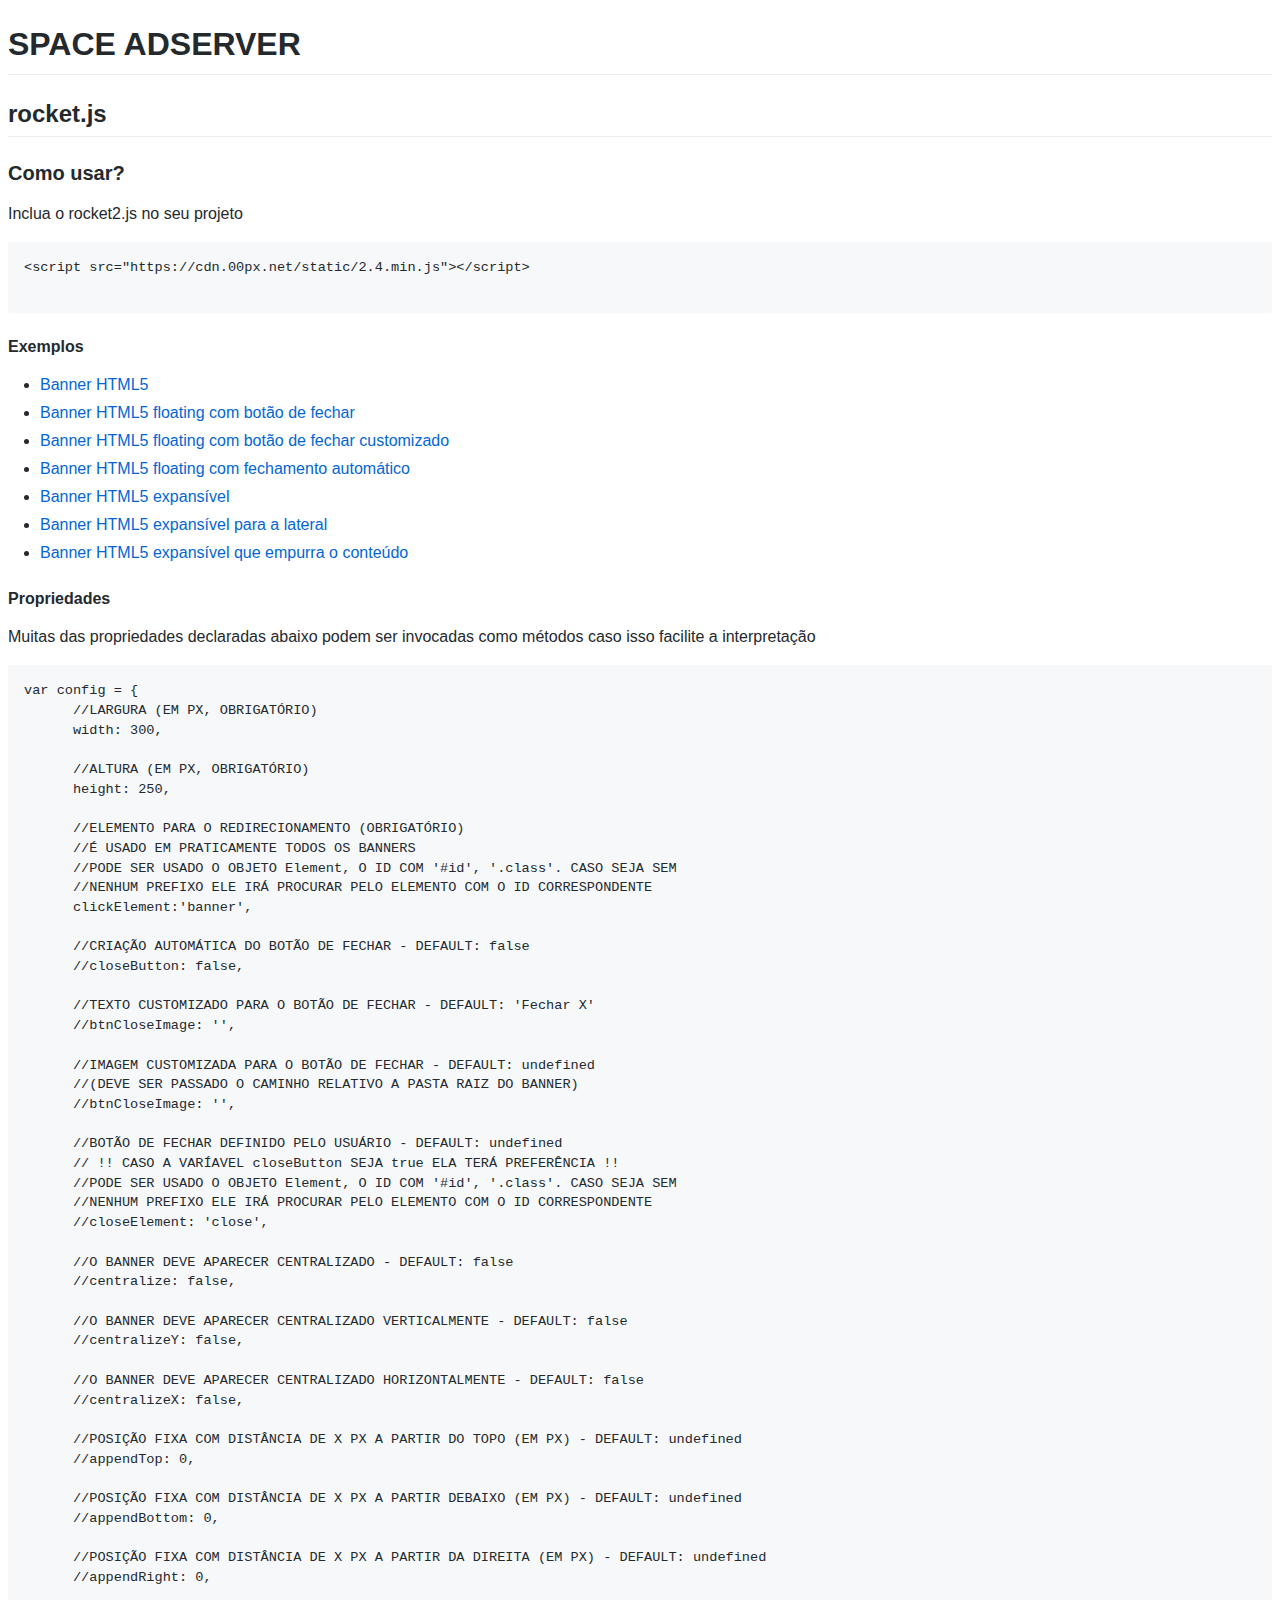
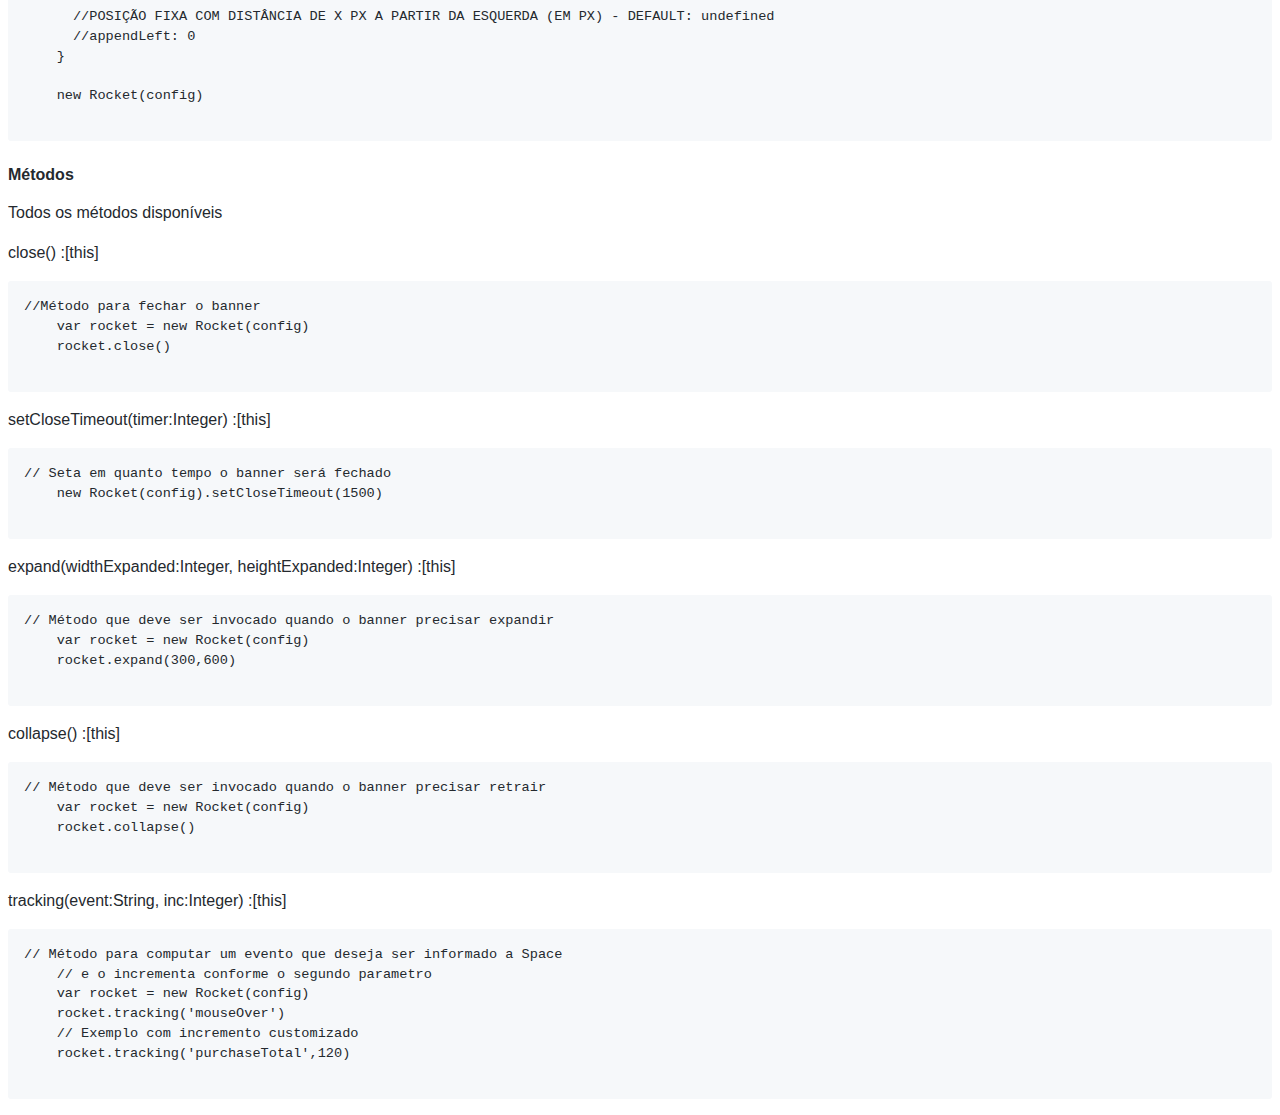
==== docs/index.html @ c8114762 "Created a home" ====
<!DOCTYPE html>
<html lang="en">
  <head>
    <meta charset="UTF-8">
    <meta name="viewport" content="width=device-width, initial-scale=1.0">
    <meta http-equiv="X-UA-Compatible" content="ie=edge">
    <title>Rocket - Documentation</title>
    <link rel="stylesheet" href="github-markdown.css">
    <style>
      .markdown-body {
        box-sizing: border-box;
        min-width: 200px;
        max-width: 980px;
        margin: 0 auto;
        padding: 45px;
      }

      @media (max-width: 767px) {
        .markdown-body {
          padding: 15px;
        }
      }
    </style>
  </head>
  <body>
    <h1 id="spaceadserver">SPACE ADSERVER</h1>
    <h2 id="rocketjs">rocket.js</h2>
    <h3 id="comousar">Como usar?</h3>
    <p>Inclua o rocket2.js no seu projeto</p>
    <pre><code class="demo language-demo">&lt;script src="https://cdn.00px.net/static/2.4.min.js"&gt;&lt;/script&gt;
    </code></pre>
    <h4 id="exemplos">Exemplos</h4>
    <ul>
    <li><a href="https://spaceadx.github.io/doc/html5/">Banner HTML5</a></li>
    <li><a href="https://spaceadx.github.io/doc/floating/">Banner HTML5 floating com botão de fechar</a></li>
    <li><a href="https://spaceadx.github.io/doc/floating_custom/">Banner HTML5 floating com botão de fechar customizado</a></li>
    <li><a href="https://spaceadx.github.io/doc/floating_timeout/">Banner HTML5 floating com fechamento automático</a></li>
    <li><a href="https://spaceadx.github.io/doc/expansivel/">Banner HTML5 expansível</a></li>
    <li><a href="https://spaceadx.github.io/doc/expansivel_left/">Banner HTML5 expansível para a lateral</a></li>
    <li><a href="https://spaceadx.github.io/doc/expansivel_push/">Banner HTML5 expansível que empurra o conteúdo</a></li>
    </ul>
    <h4 id="propriedades">Propriedades</h4>
    <p>Muitas das propriedades declaradas abaixo podem ser invocadas como métodos caso isso facilite a interpretação</p>
    <pre><code>var config = {
      //LARGURA (EM PX, OBRIGATÓRIO)
      width: 300,

      //ALTURA (EM PX, OBRIGATÓRIO)
      height: 250,

      //ELEMENTO PARA O REDIRECIONAMENTO (OBRIGATÓRIO)
      //É USADO EM PRATICAMENTE TODOS OS BANNERS
      //PODE SER USADO O OBJETO Element, O ID COM '#id', '.class'. CASO SEJA SEM
      //NENHUM PREFIXO ELE IRÁ PROCURAR PELO ELEMENTO COM O ID CORRESPONDENTE
      clickElement:'banner',

      //CRIAÇÃO AUTOMÁTICA DO BOTÃO DE FECHAR - DEFAULT: false
      //closeButton: false,

      //TEXTO CUSTOMIZADO PARA O BOTÃO DE FECHAR - DEFAULT: 'Fechar X'
      //btnCloseImage: '',

      //IMAGEM CUSTOMIZADA PARA O BOTÃO DE FECHAR - DEFAULT: undefined
      //(DEVE SER PASSADO O CAMINHO RELATIVO A PASTA RAIZ DO BANNER)
      //btnCloseImage: '',

      //BOTÃO DE FECHAR DEFINIDO PELO USUÁRIO - DEFAULT: undefined
      // !! CASO A VARÍAVEL closeButton SEJA true ELA TERÁ PREFERÊNCIA !!
      //PODE SER USADO O OBJETO Element, O ID COM '#id', '.class'. CASO SEJA SEM
      //NENHUM PREFIXO ELE IRÁ PROCURAR PELO ELEMENTO COM O ID CORRESPONDENTE
      //closeElement: 'close',

      //O BANNER DEVE APARECER CENTRALIZADO - DEFAULT: false
      //centralize: false,

      //O BANNER DEVE APARECER CENTRALIZADO VERTICALMENTE - DEFAULT: false
      //centralizeY: false,

      //O BANNER DEVE APARECER CENTRALIZADO HORIZONTALMENTE - DEFAULT: false
      //centralizeX: false,

      //POSIÇÃO FIXA COM DISTÂNCIA DE X PX A PARTIR DO TOPO (EM PX) - DEFAULT: undefined
      //appendTop: 0,

      //POSIÇÃO FIXA COM DISTÂNCIA DE X PX A PARTIR DEBAIXO (EM PX) - DEFAULT: undefined
      //appendBottom: 0,

      //POSIÇÃO FIXA COM DISTÂNCIA DE X PX A PARTIR DA DIREITA (EM PX) - DEFAULT: undefined
      //appendRight: 0,

      //POSIÇÃO FIXA COM DISTÂNCIA DE X PX A PARTIR DA ESQUERDA (EM PX) - DEFAULT: undefined
      //appendLeft: 0
    }

    new Rocket(config)
    </code></pre>
    <h4 id="mtodos">Métodos</h4>
    <p>Todos os métodos disponíveis</p>
    <p>close() :[this]</p>
    <pre><code>//Método para fechar o banner
    var rocket = new Rocket(config)
    rocket.close()
    </code></pre>
    <p>setCloseTimeout(timer:Integer) :[this]</p>
    <pre><code>// Seta em quanto tempo o banner será fechado
    new Rocket(config).setCloseTimeout(1500)
    </code></pre>
    <p>expand(widthExpanded:Integer, heightExpanded:Integer) :[this]</p>
    <pre><code>// Método que deve ser invocado quando o banner precisar expandir
    var rocket = new Rocket(config)
    rocket.expand(300,600)
    </code></pre>
    <p>collapse() :[this]</p>
    <pre><code>// Método que deve ser invocado quando o banner precisar retrair
    var rocket = new Rocket(config)
    rocket.collapse()
    </code></pre>
    <p>tracking(event:String, inc:Integer) :[this]</p>
    <pre><code>// Método para computar um evento que deseja ser informado a Space
    // e o incrementa conforme o segundo parametro
    var rocket = new Rocket(config)
    rocket.tracking('mouseOver')
    // Exemplo com incremento customizado
    rocket.tracking('purchaseTotal',120)
    </code></pre>
  </body>
</html>
---- docs/github-markdown.css ----
@font-face {
  font-family: octicons-link;
  src: url([data-uri]) format('woff');
}

* {
  -ms-text-size-adjust: 100%;
  -webkit-text-size-adjust: 100%;
  line-height: 1.5;
  color: #24292e;
  font-family: -apple-system, BlinkMacSystemFont, "Segoe UI", Helvetica, Arial, sans-serif, "Apple Color Emoji", "Segoe UI Emoji", "Segoe UI Symbol";
  font-size: 16px;
  line-height: 1.5;
  word-wrap: break-word;
}

.pl-c {
  color: #6a737d;
}

.pl-c1,
.pl-s .pl-v {
  color: #005cc5;
}

.pl-e,
.pl-en {
  color: #6f42c1;
}

.pl-smi,
.pl-s .pl-s1 {
  color: #24292e;
}

.pl-ent {
  color: #22863a;
}

.pl-k {
  color: #d73a49;
}

.pl-s,
.pl-pds,
.pl-s .pl-pse .pl-s1,
.pl-sr,
.pl-sr .pl-cce,
.pl-sr .pl-sre,
.pl-sr .pl-sra {
  color: #032f62;
}

.pl-v,
.pl-smw {
  color: #e36209;
}

.pl-bu {
  color: #b31d28;
}

.pl-ii {
  color: #fafbfc;
  background-color: #b31d28;
}

.pl-c2 {
  color: #fafbfc;
  background-color: #d73a49;
}

.pl-c2::before {
  content: "^M";
}

.pl-sr .pl-cce {
  font-weight: bold;
  color: #22863a;
}

.pl-ml {
  color: #735c0f;
}

.pl-mh,
.pl-mh .pl-en,
.pl-ms {
  font-weight: bold;
  color: #005cc5;
}

.pl-mi {
  font-style: italic;
  color: #24292e;
}

.pl-mb {
  font-weight: bold;
  color: #24292e;
}

.pl-md {
  color: #b31d28;
  background-color: #ffeef0;
}

.pl-mi1 {
  color: #22863a;
  background-color: #f0fff4;
}

.pl-mc {
  color: #e36209;
  background-color: #ffebda;
}

.pl-mi2 {
  color: #f6f8fa;
  background-color: #005cc5;
}

.pl-mdr {
  font-weight: bold;
  color: #6f42c1;
}

.pl-ba {
  color: #586069;
}

.pl-sg {
  color: #959da5;
}

.pl-corl {
  text-decoration: underline;
  color: #032f62;
}

.octicon {
  display: inline-block;
  vertical-align: text-top;
  fill: currentColor;
}

a {
  background-color: transparent;
}

a:active,
a:hover {
  outline-width: 0;
}

strong {
  font-weight: inherit;
}

strong {
  font-weight: bolder;
}

h1 {
  font-size: 2em;
  margin: 0.67em 0;
}

img {
  border-style: none;
}

code,
kbd,
pre {
  font-family: monospace, monospace;
  font-size: 1em;
}

hr {
  box-sizing: content-box;
  height: 0;
  overflow: visible;
}

input {
  font: inherit;
  margin: 0;
}

input {
  overflow: visible;
}

[type="checkbox"] {
  box-sizing: border-box;
  padding: 0;
}

* {
  box-sizing: border-box;
}

input {
  font-family: inherit;
  font-size: inherit;
  line-height: inherit;
}

a {
  color: #0366d6;
  text-decoration: none;
}

a:hover {
  text-decoration: underline;
}

strong {
  font-weight: 600;
}

hr {
  height: 0;
  margin: 15px 0;
  overflow: hidden;
  background: transparent;
  border: 0;
  border-bottom: 1px solid #dfe2e5;
}

hr::before {
  display: table;
  content: "";
}

hr::after {
  display: table;
  clear: both;
  content: "";
}

table {
  border-spacing: 0;
  border-collapse: collapse;
}

td,
th {
  padding: 0;
}

h1,
h2,
h3,
h4,
h5,
h6 {
  margin-top: 0;
  margin-bottom: 0;
}

h1 {
  font-size: 32px;
  font-weight: 600;
}

h2 {
  font-size: 24px;
  font-weight: 600;
}

h3 {
  font-size: 20px;
  font-weight: 600;
}

h4 {
  font-size: 16px;
  font-weight: 600;
}

h5 {
  font-size: 14px;
  font-weight: 600;
}

h6 {
  font-size: 12px;
  font-weight: 600;
}

p {
  margin-top: 0;
  margin-bottom: 10px;
}

blockquote {
  margin: 0;
}

ul,
ol {
  padding-left: 0;
  margin-top: 0;
  margin-bottom: 0;
}

ol ol,
ul ol {
  list-style-type: lower-roman;
}

ul ul ol,
ul ol ol,
ol ul ol,
ol ol ol {
  list-style-type: lower-alpha;
}

dd {
  margin-left: 0;
}

code {
  font-family: "SFMono-Regular", Consolas, "Liberation Mono", Menlo, Courier, monospace;
  font-size: 12px;
}

pre {
  margin-top: 0;
  margin-bottom: 0;
  font-family: "SFMono-Regular", Consolas, "Liberation Mono", Menlo, Courier, monospace;
  font-size: 12px;
}

.octicon {
  vertical-align: text-bottom;
}

.pl-0 {
  padding-left: 0 !important;
}

.pl-1 {
  padding-left: 4px !important;
}

.pl-2 {
  padding-left: 8px !important;
}

.pl-3 {
  padding-left: 16px !important;
}

.pl-4 {
  padding-left: 24px !important;
}

.pl-5 {
  padding-left: 32px !important;
}

.pl-6 {
  padding-left: 40px !important;
}

.markdown-body::before {
  display: table;
  content: "";
}

.markdown-body::after {
  display: table;
  clear: both;
  content: "";
}

.markdown-body>*:first-child {
  margin-top: 0 !important;
}

.markdown-body>*:last-child {
  margin-bottom: 0 !important;
}

a:not([href]) {
  color: inherit;
  text-decoration: none;
}

.anchor {
  float: left;
  padding-right: 4px;
  margin-left: -20px;
  line-height: 1;
}

.anchor:focus {
  outline: none;
}

p,
blockquote,
ul,
ol,
dl,
table,
pre {
  margin-top: 0;
  margin-bottom: 16px;
}

hr {
  height: 0.25em;
  padding: 0;
  margin: 24px 0;
  background-color: #e1e4e8;
  border: 0;
}

blockquote {
  padding: 0 1em;
  color: #6a737d;
  border-left: 0.25em solid #dfe2e5;
}

blockquote>:first-child {
  margin-top: 0;
}

blockquote>:last-child {
  margin-bottom: 0;
}

kbd {
  display: inline-block;
  padding: 3px 5px;
  font-size: 11px;
  line-height: 10px;
  color: #444d56;
  vertical-align: middle;
  background-color: #fafbfc;
  border: solid 1px #c6cbd1;
  border-bottom-color: #959da5;
  border-radius: 3px;
  box-shadow: inset 0 -1px 0 #959da5;
}

h1,
h2,
h3,
h4,
h5,
h6 {
  margin-top: 24px;
  margin-bottom: 16px;
  font-weight: 600;
  line-height: 1.25;
}

h1 .octicon-link,
h2 .octicon-link,
h3 .octicon-link,
h4 .octicon-link,
h5 .octicon-link,
h6 .octicon-link {
  color: #1b1f23;
  vertical-align: middle;
  visibility: hidden;
}

h1:hover .anchor,
h2:hover .anchor,
h3:hover .anchor,
h4:hover .anchor,
h5:hover .anchor,
h6:hover .anchor {
  text-decoration: none;
}

h1:hover .anchor .octicon-link,
h2:hover .anchor .octicon-link,
h3:hover .anchor .octicon-link,
h4:hover .anchor .octicon-link,
h5:hover .anchor .octicon-link,
h6:hover .anchor .octicon-link {
  visibility: visible;
}

h1 {
  padding-bottom: 0.3em;
  font-size: 2em;
  border-bottom: 1px solid #eaecef;
}

h2 {
  padding-bottom: 0.3em;
  font-size: 1.5em;
  border-bottom: 1px solid #eaecef;
}

h3 {
  font-size: 1.25em;
}

h4 {
  font-size: 1em;
}

h5 {
  font-size: 0.875em;
}

h6 {
  font-size: 0.85em;
  color: #6a737d;
}

ul,
ol {
  padding-left: 2em;
}

ul ul,
ul ol,
ol ol,
ol ul {
  margin-top: 0;
  margin-bottom: 0;
}

li {
  word-wrap: break-all;
}

li>p {
  margin-top: 16px;
}

li+li {
  margin-top: 0.25em;
}

dl {
  padding: 0;
}

dl dt {
  padding: 0;
  margin-top: 16px;
  font-size: 1em;
  font-style: italic;
  font-weight: 600;
}

dl dd {
  padding: 0 16px;
  margin-bottom: 16px;
}

table {
  display: block;
  width: 100%;
  overflow: auto;
}

table th {
  font-weight: 600;
}

table th,
table td {
  padding: 6px 13px;
  border: 1px solid #dfe2e5;
}

table tr {
  background-color: #fff;
  border-top: 1px solid #c6cbd1;
}

table tr:nth-child(2n) {
  background-color: #f6f8fa;
}

img {
  max-width: 100%;
  box-sizing: content-box;
  background-color: #fff;
}

img[align=right] {
  padding-left: 20px;
}

img[align=left] {
  padding-right: 20px;
}

code {
  padding: 0.2em 0.4em;
  margin: 0;
  font-size: 85%;
  background-color: rgba(27,31,35,0.05);
  border-radius: 3px;
}

pre {
  word-wrap: normal;
}

pre>code {
  padding: 0;
  margin: 0;
  font-size: 100%;
  word-break: normal;
  white-space: pre;
  background: transparent;
  border: 0;
}

.highlight {
  margin-bottom: 16px;
}

.highlight pre {
  margin-bottom: 0;
  word-break: normal;
}

.highlight pre,
pre {
  padding: 16px;
  overflow: auto;
  font-size: 85%;
  line-height: 1.45;
  background-color: #f6f8fa;
  border-radius: 3px;
}

pre code {
  display: inline;
  max-width: auto;
  padding: 0;
  margin: 0;
  overflow: visible;
  line-height: inherit;
  word-wrap: normal;
  background-color: transparent;
  border: 0;
}

.full-commit .btn-outline:not(:disabled):hover {
  color: #005cc5;
  border-color: #005cc5;
}

kbd {
  display: inline-block;
  padding: 3px 5px;
  font: 11px "SFMono-Regular", Consolas, "Liberation Mono", Menlo, Courier, monospace;
  line-height: 10px;
  color: #444d56;
  vertical-align: middle;
  background-color: #fafbfc;
  border: solid 1px #d1d5da;
  border-bottom-color: #c6cbd1;
  border-radius: 3px;
  box-shadow: inset 0 -1px 0 #c6cbd1;
}

:checked+.radio-label {
  position: relative;
  z-index: 1;
  border-color: #0366d6;
}

.task-list-item {
  list-style-type: none;
}

.task-list-item+.task-list-item {
  margin-top: 3px;
}

.task-list-item input {
  margin: 0 0.2em 0.25em -1.6em;
  vertical-align: middle;
}

hr {
  border-bottom-color: #eee;
}
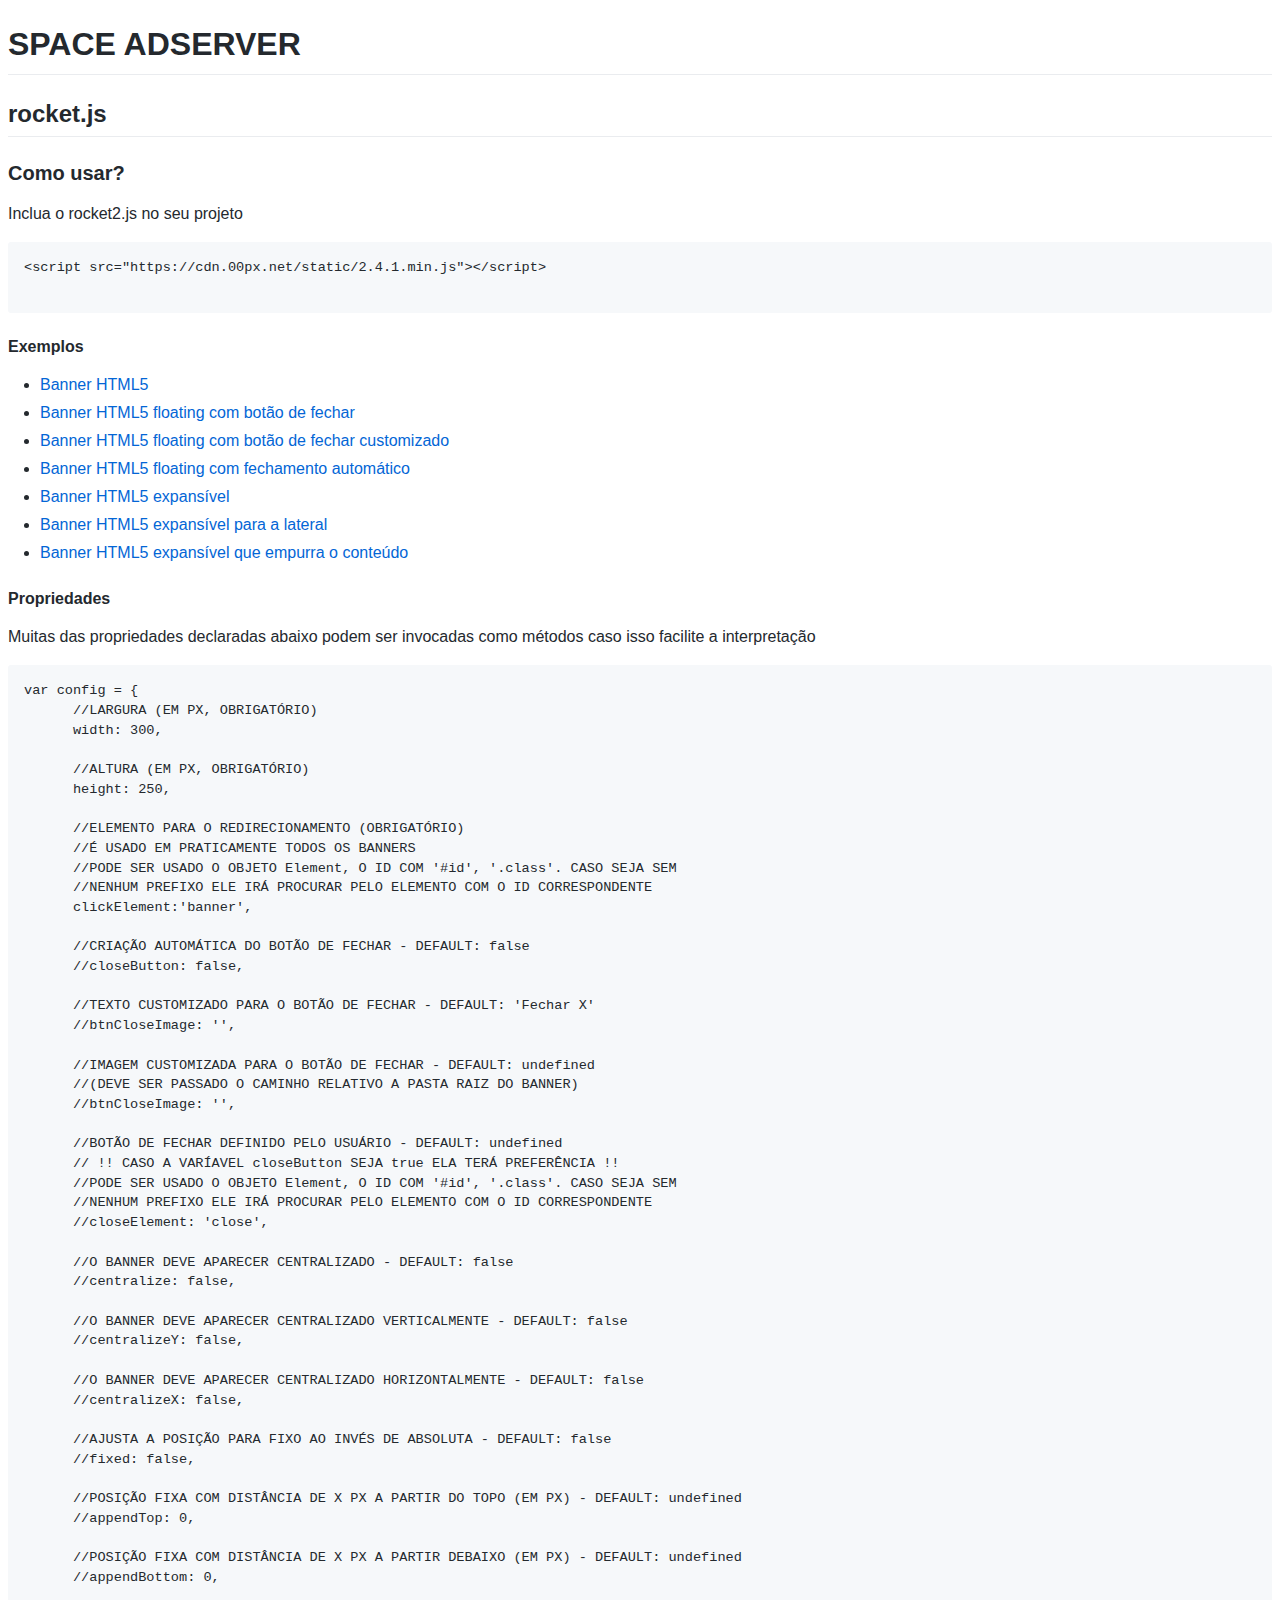
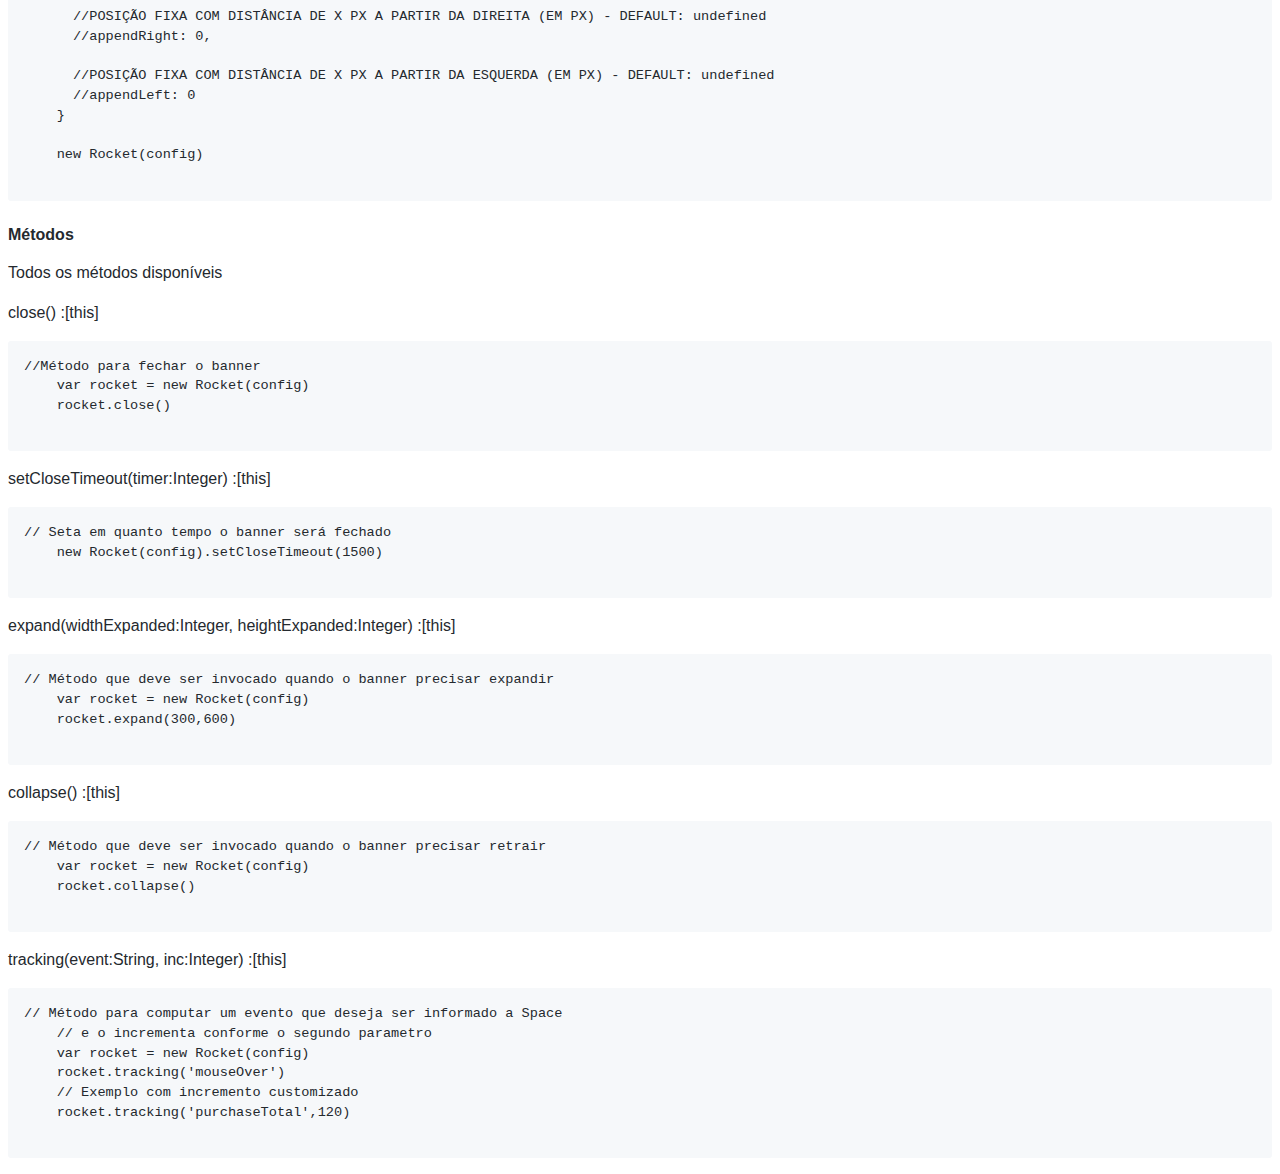
==== commit 03552583: "added option to be fixed" ====
--- a/docs/index.html
+++ b/docs/index.html
@@ -27,7 +27,7 @@
     <h2 id="rocketjs">rocket.js</h2>
     <h3 id="comousar">Como usar?</h3>
     <p>Inclua o rocket2.js no seu projeto</p>
-    <pre><code class="demo language-demo">&lt;script src="https://cdn.00px.net/static/2.4.min.js"&gt;&lt;/script&gt;
+    <pre><code class="demo language-demo">&lt;script src="https://cdn.00px.net/static/2.4.1.min.js"&gt;&lt;/script&gt;
     </code></pre>
     <h4 id="exemplos">Exemplos</h4>
     <ul>
@@ -79,6 +79,9 @@
       //O BANNER DEVE APARECER CENTRALIZADO HORIZONTALMENTE - DEFAULT: false
       //centralizeX: false,
 
+      //AJUSTA A POSIÇÃO PARA FIXO AO INVÉS DE ABSOLUTA - DEFAULT: false
+      //fixed: false,
+
       //POSIÇÃO FIXA COM DISTÂNCIA DE X PX A PARTIR DO TOPO (EM PX) - DEFAULT: undefined
       //appendTop: 0,
 
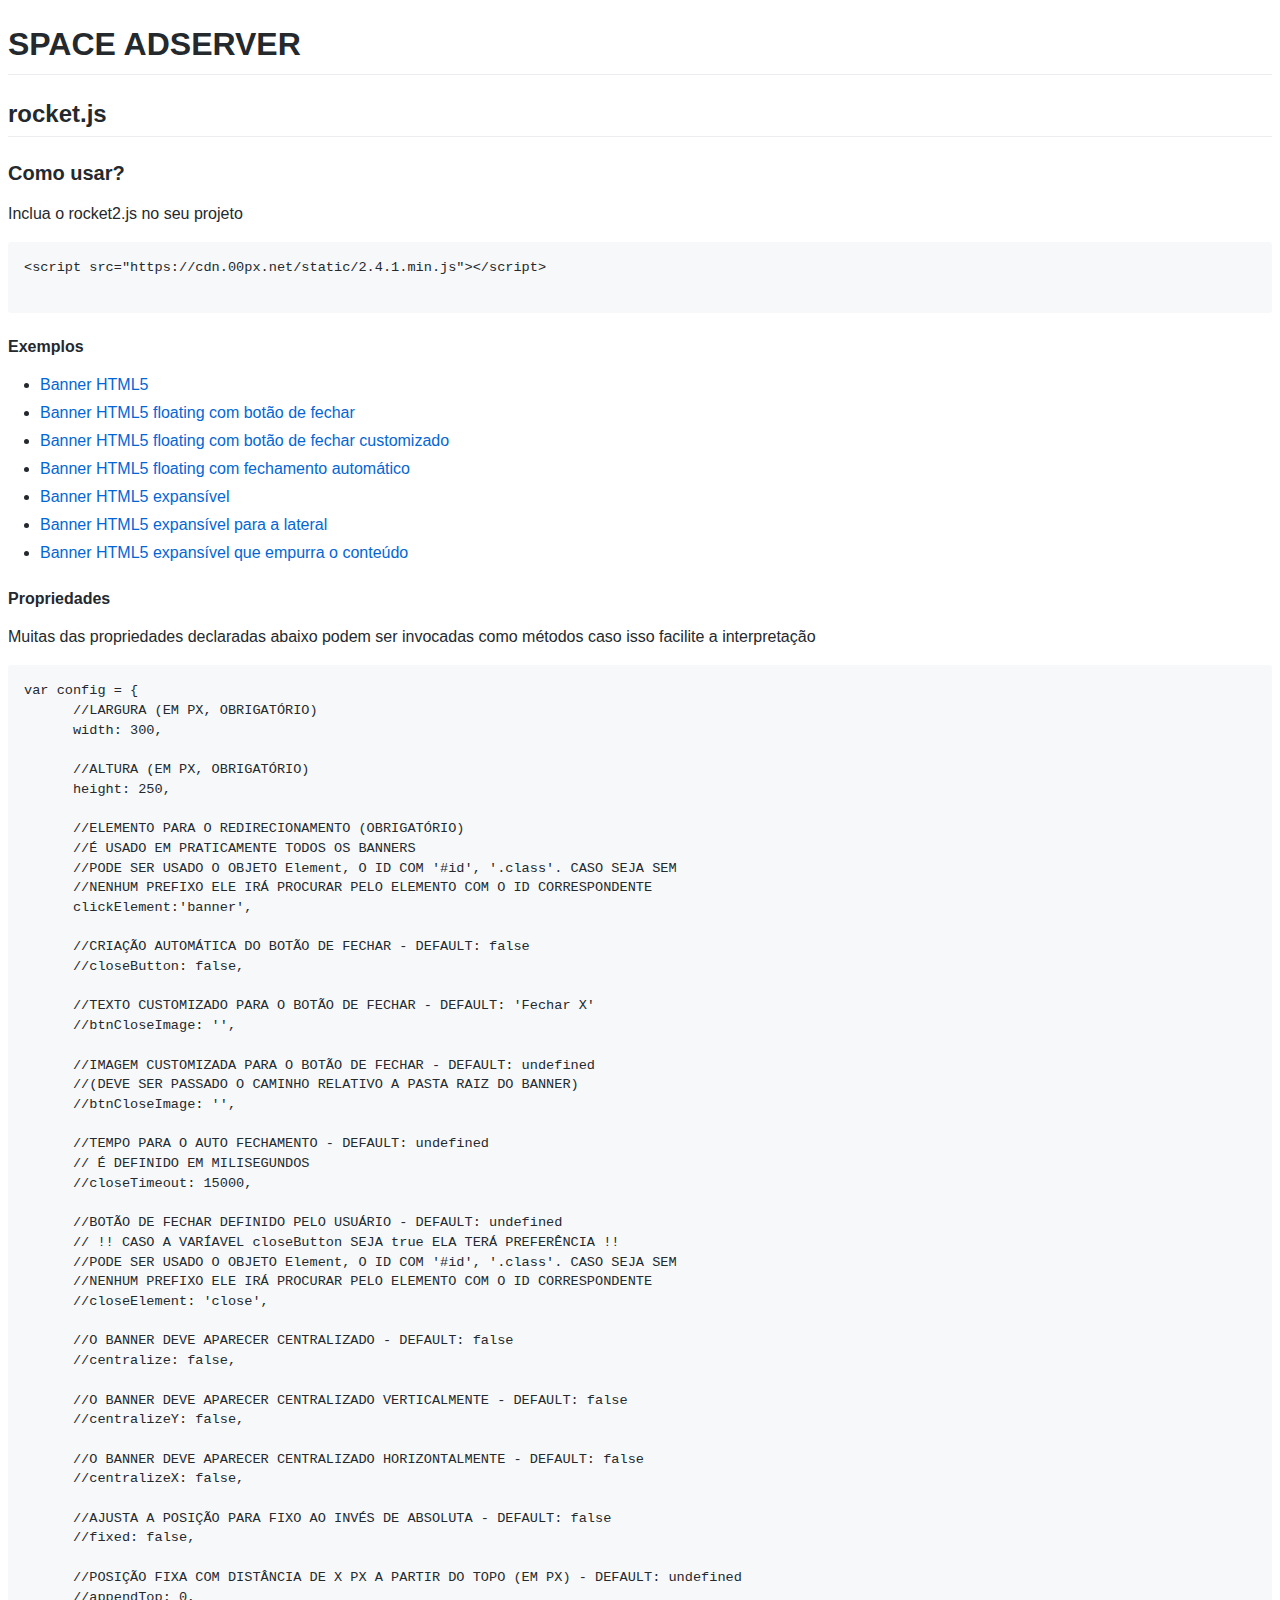
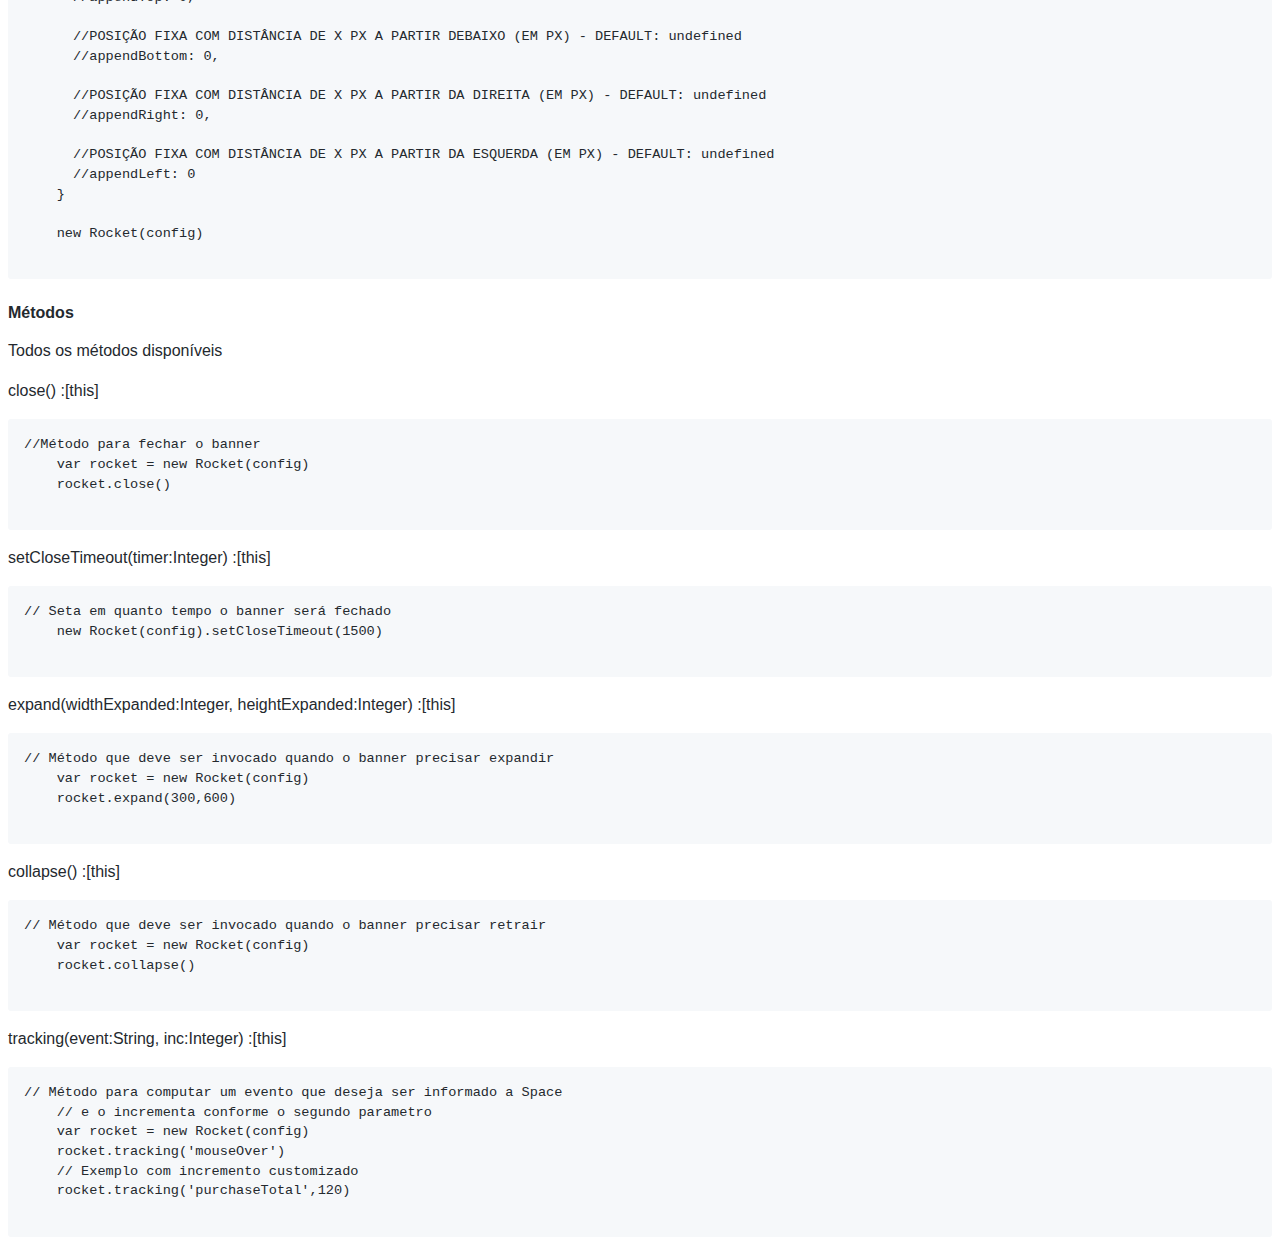
==== commit 6956bea3: "Edited doc, adding timeout" ====
--- a/docs/index.html
+++ b/docs/index.html
@@ -64,6 +64,10 @@
       //(DEVE SER PASSADO O CAMINHO RELATIVO A PASTA RAIZ DO BANNER)
       //btnCloseImage: '',
 
+      //TEMPO PARA O AUTO FECHAMENTO - DEFAULT: undefined
+      // É DEFINIDO EM MILISEGUNDOS
+      //closeTimeout: 15000,
+
       //BOTÃO DE FECHAR DEFINIDO PELO USUÁRIO - DEFAULT: undefined
       // !! CASO A VARÍAVEL closeButton SEJA true ELA TERÁ PREFERÊNCIA !!
       //PODE SER USADO O OBJETO Element, O ID COM '#id', '.class'. CASO SEJA SEM
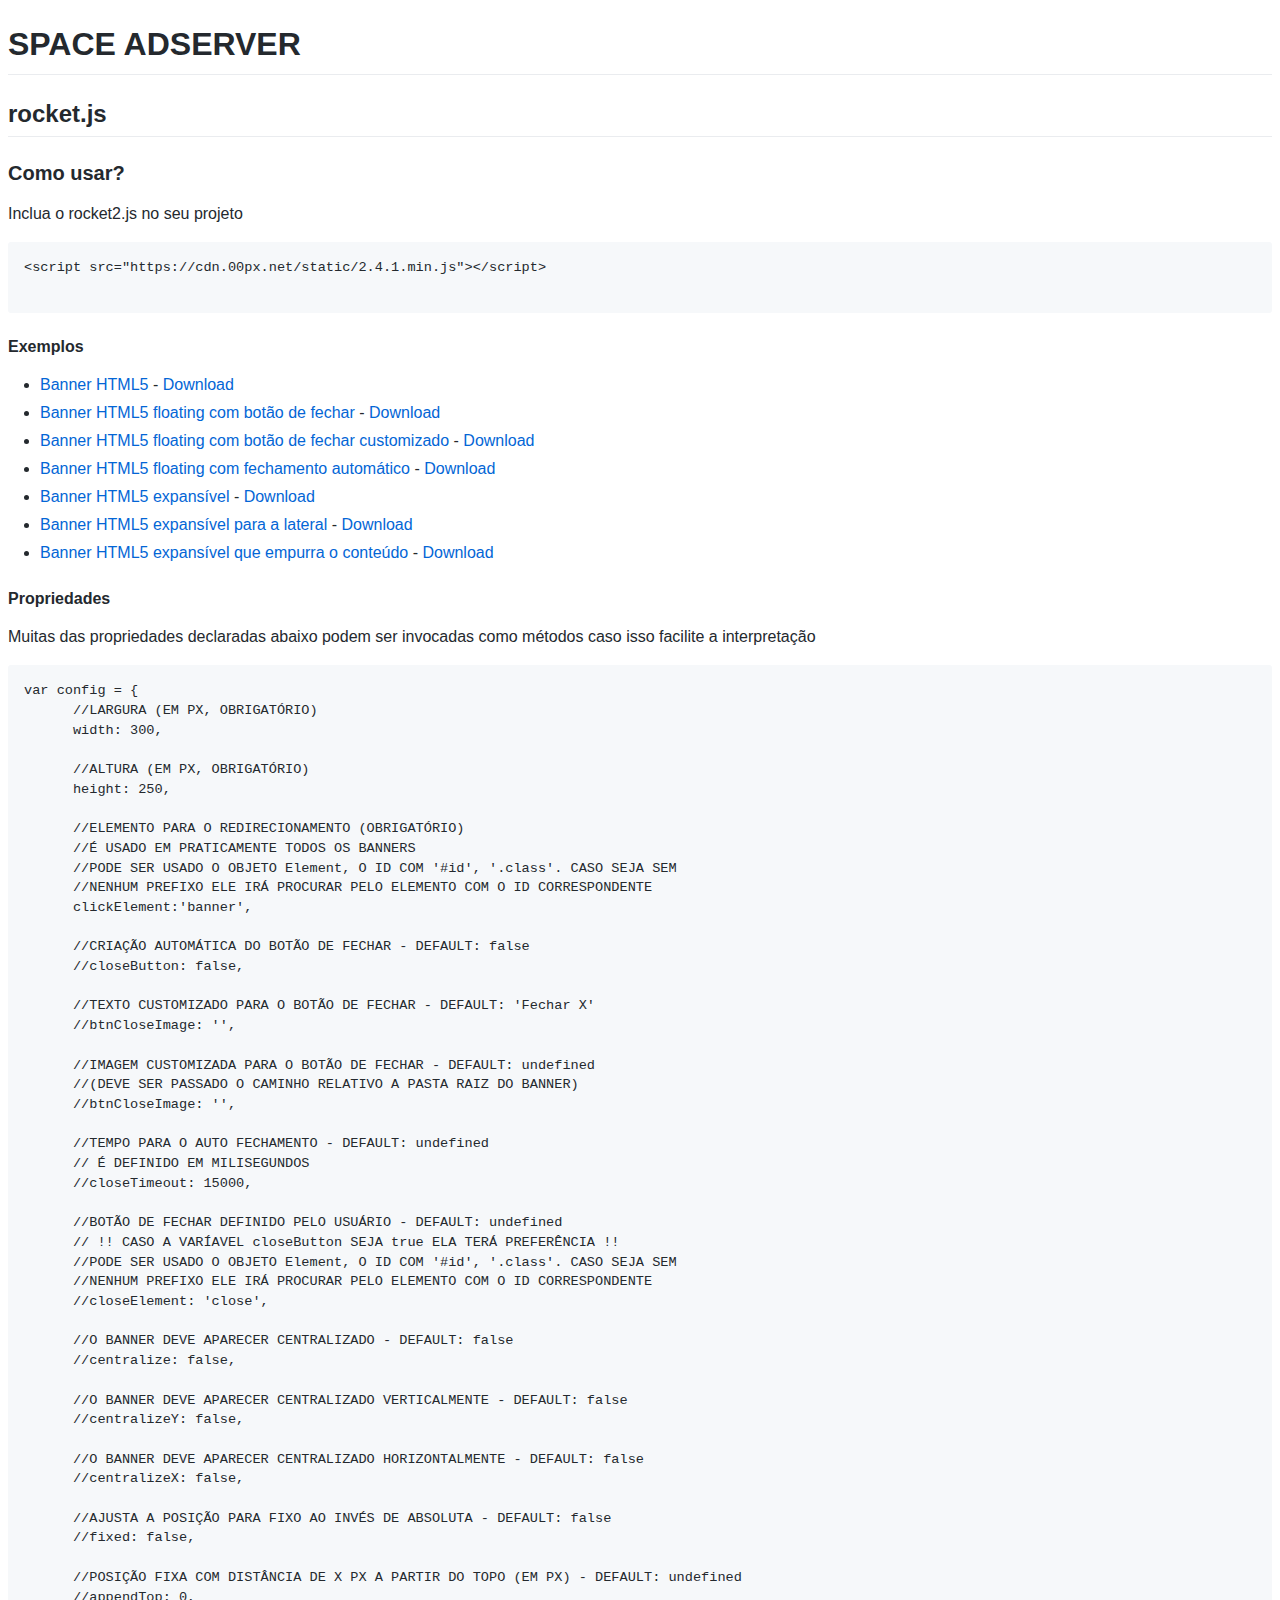
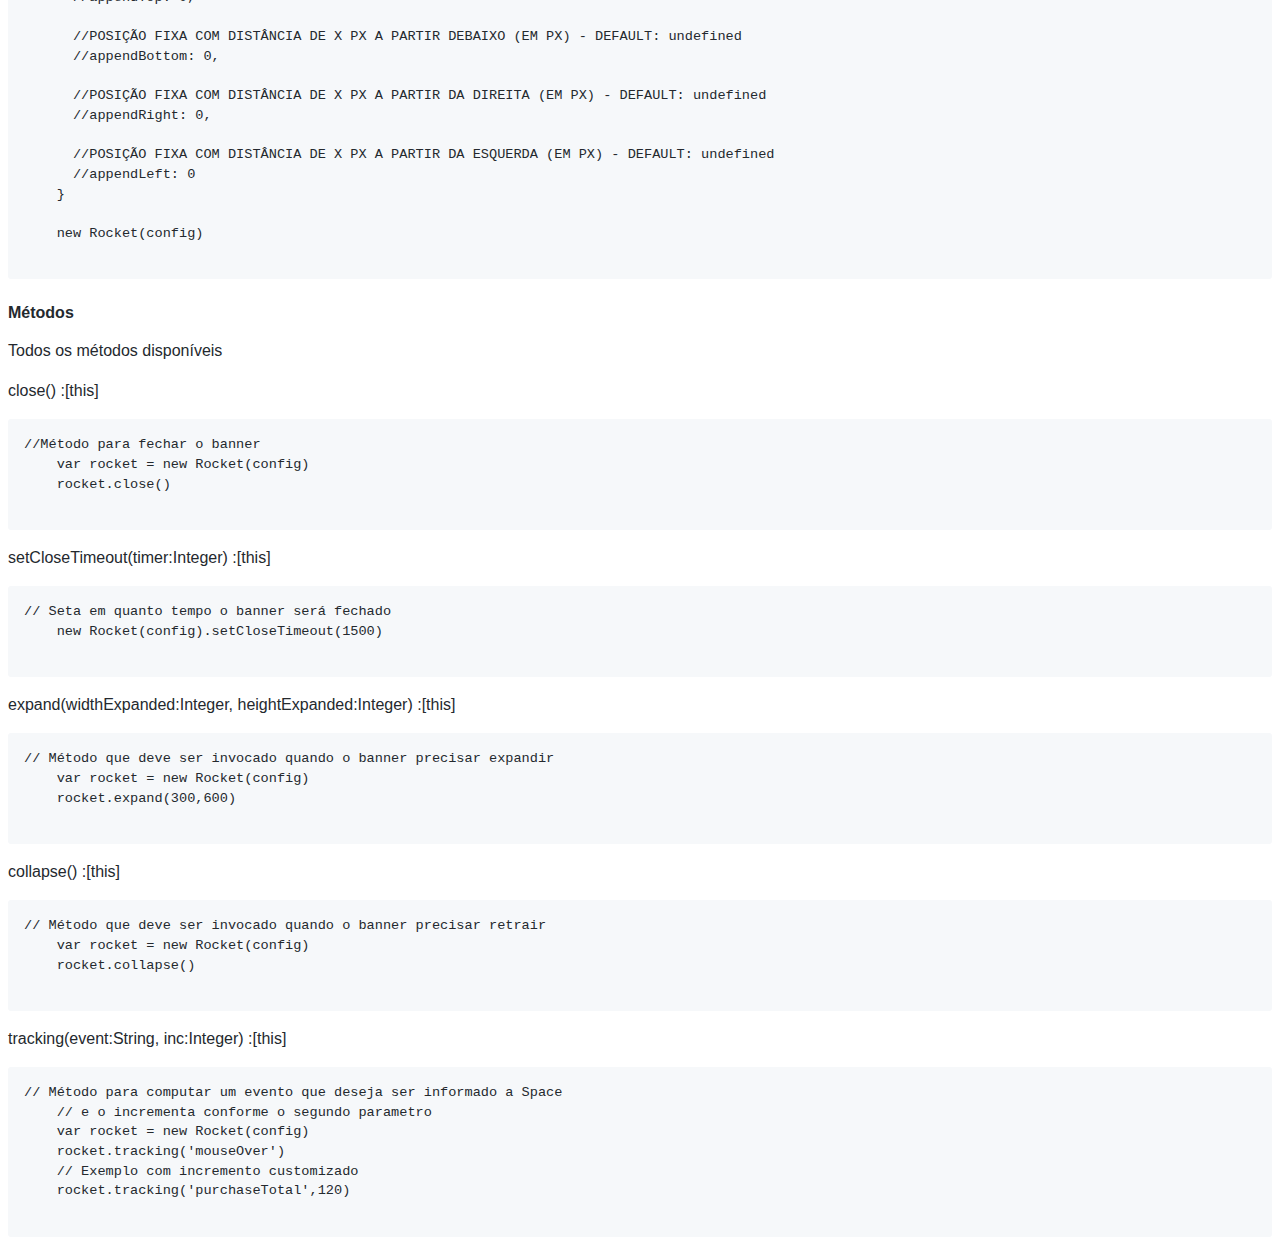
==== commit 8e767cc7: "added examples download" ====
--- a/docs/index.html
+++ b/docs/index.html
@@ -31,13 +31,13 @@
     </code></pre>
     <h4 id="exemplos">Exemplos</h4>
     <ul>
-    <li><a href="https://spaceadx.github.io/doc/html5/">Banner HTML5</a></li>
-    <li><a href="https://spaceadx.github.io/doc/floating/">Banner HTML5 floating com botão de fechar</a></li>
-    <li><a href="https://spaceadx.github.io/doc/floating_custom/">Banner HTML5 floating com botão de fechar customizado</a></li>
-    <li><a href="https://spaceadx.github.io/doc/floating_timeout/">Banner HTML5 floating com fechamento automático</a></li>
-    <li><a href="https://spaceadx.github.io/doc/expansivel/">Banner HTML5 expansível</a></li>
-    <li><a href="https://spaceadx.github.io/doc/expansivel_left/">Banner HTML5 expansível para a lateral</a></li>
-    <li><a href="https://spaceadx.github.io/doc/expansivel_push/">Banner HTML5 expansível que empurra o conteúdo</a></li>
+    <li><a href="https://spaceadx.github.io/doc/html5/">Banner HTML5</a> - <a href="https://raw.githubusercontent.com/spaceadx/doc/master/examples/html5.zip">Download</a></li>
+    <li><a href="https://spaceadx.github.io/doc/floating/">Banner HTML5 floating com botão de fechar</a> - <a href="https://raw.githubusercontent.com/spaceadx/doc/master/examples/floating.zip">Download</a></li>
+    <li><a href="https://spaceadx.github.io/doc/floating_custom/">Banner HTML5 floating com botão de fechar customizado</a> - <a href="https://raw.githubusercontent.com/spaceadx/doc/master/examples/floating_custom.zip">Download</a></li>
+    <li><a href="https://spaceadx.github.io/doc/floating_timeout/">Banner HTML5 floating com fechamento automático</a> - <a href="https://raw.githubusercontent.com/spaceadx/doc/master/examples/floating_timeout.zip">Download</a></li>
+    <li><a href="https://spaceadx.github.io/doc/expansivel/">Banner HTML5 expansível</a> - <a href="https://raw.githubusercontent.com/spaceadx/doc/master/examples/expansivel.zip">Download</a></li>
+    <li><a href="https://spaceadx.github.io/doc/expansivel_left/">Banner HTML5 expansível para a lateral</a> - <a href="https://raw.githubusercontent.com/spaceadx/doc/master/examples/expansivel_left.zip">Download</a></li>
+    <li><a href="https://spaceadx.github.io/doc/expansivel_push/">Banner HTML5 expansível que empurra o conteúdo</a> - <a href="https://raw.githubusercontent.com/spaceadx/doc/master/examples/expansivel_push.zip">Download</a></li>
     </ul>
     <h4 id="propriedades">Propriedades</h4>
     <p>Muitas das propriedades declaradas abaixo podem ser invocadas como métodos caso isso facilite a interpretação</p>
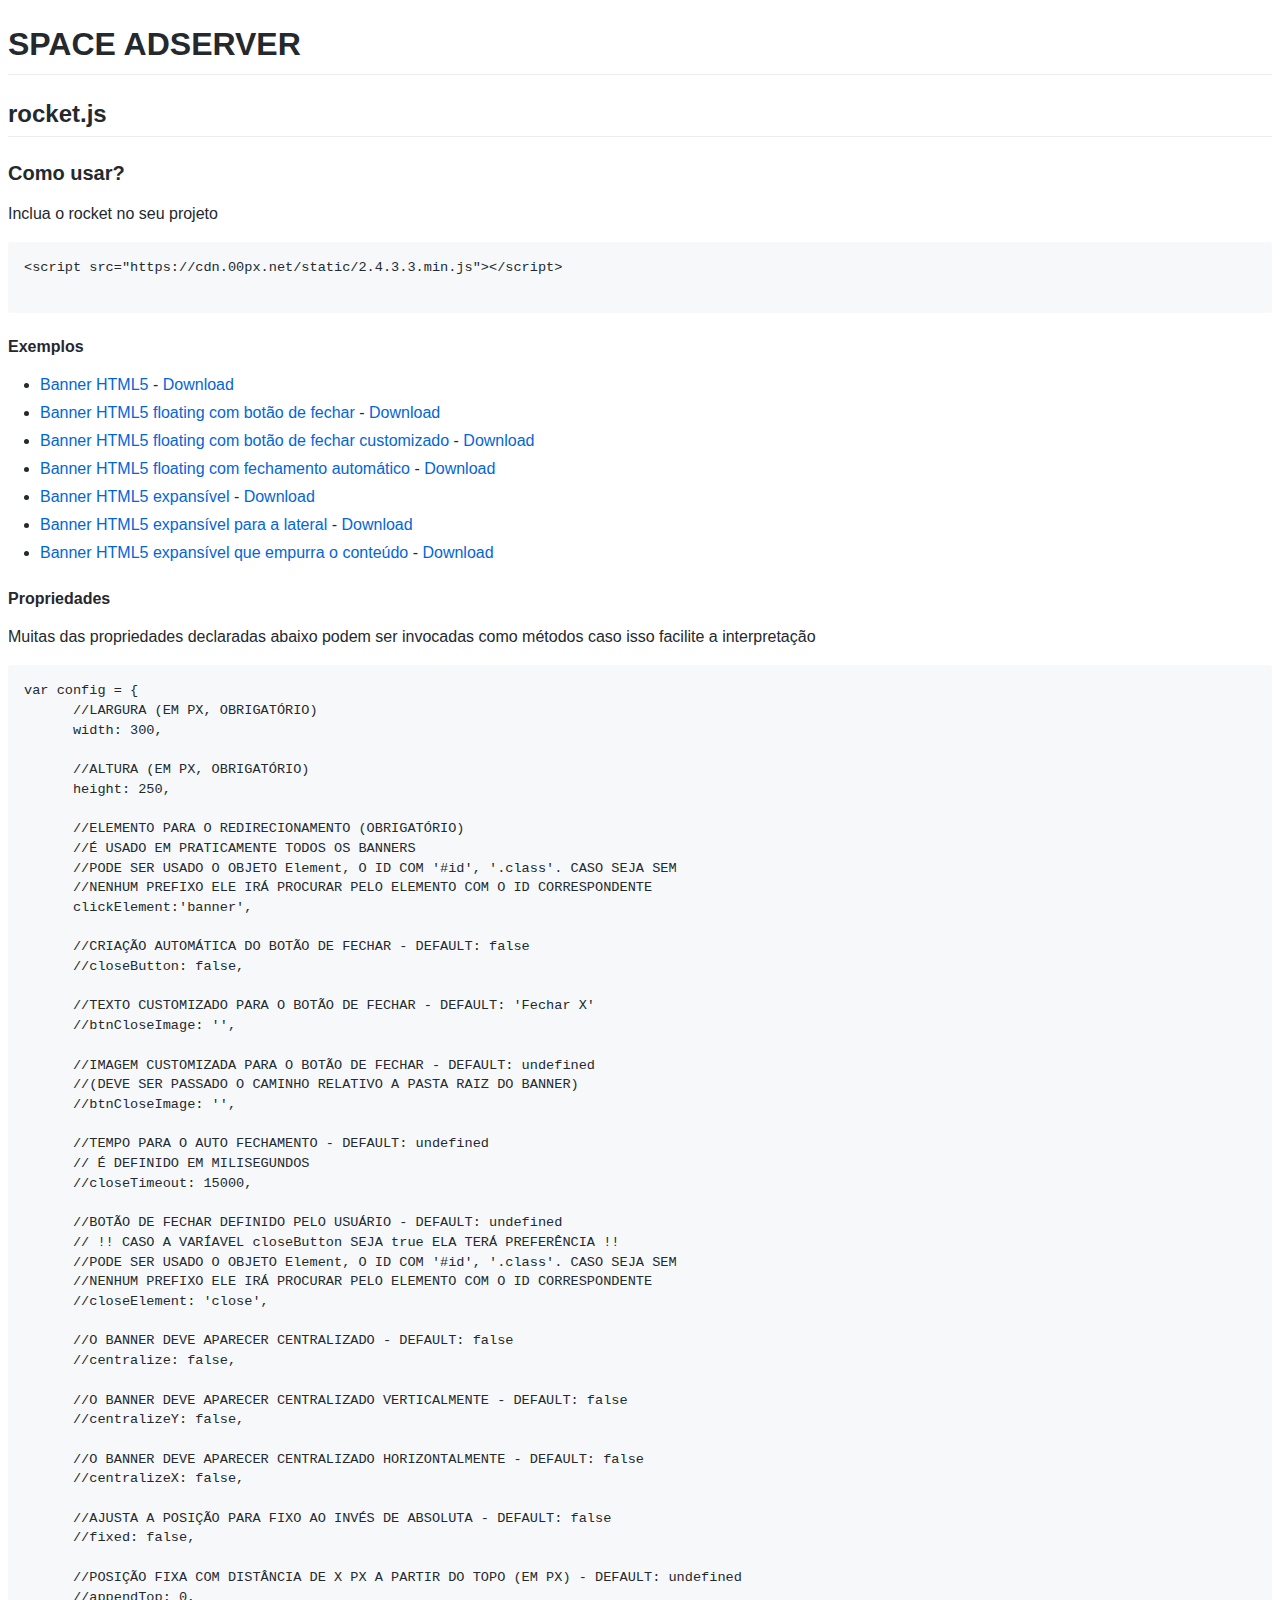
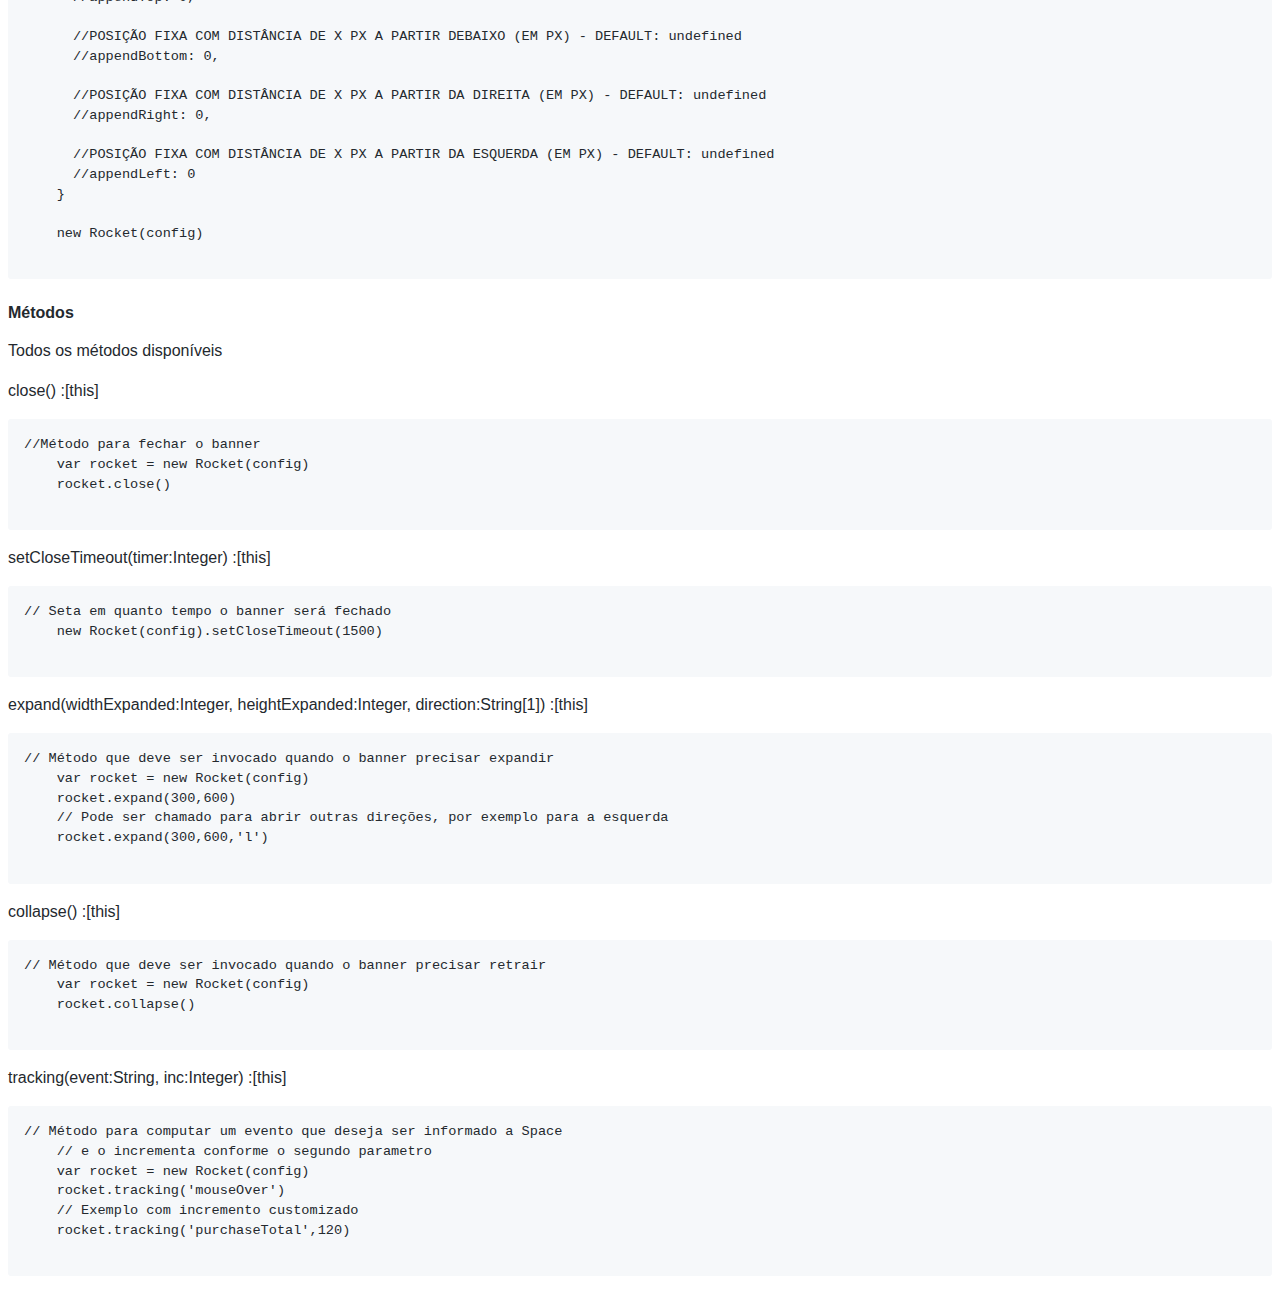
==== commit e998a1e0: "Updated to lastest version" ====
--- a/docs/index.html
+++ b/docs/index.html
@@ -26,8 +26,8 @@
     <h1 id="spaceadserver">SPACE ADSERVER</h1>
     <h2 id="rocketjs">rocket.js</h2>
     <h3 id="comousar">Como usar?</h3>
-    <p>Inclua o rocket2.js no seu projeto</p>
-    <pre><code class="demo language-demo">&lt;script src="https://cdn.00px.net/static/2.4.1.min.js"&gt;&lt;/script&gt;
+    <p>Inclua o rocket no seu projeto</p>
+    <pre><code class="demo language-demo">&lt;script src="https://cdn.00px.net/static/2.4.3.3.min.js"&gt;&lt;/script&gt;
     </code></pre>
     <h4 id="exemplos">Exemplos</h4>
     <ul>
@@ -112,10 +112,12 @@
     <pre><code>// Seta em quanto tempo o banner será fechado
     new Rocket(config).setCloseTimeout(1500)
     </code></pre>
-    <p>expand(widthExpanded:Integer, heightExpanded:Integer) :[this]</p>
+    <p>expand(widthExpanded:Integer, heightExpanded:Integer, direction:String[1]) :[this]</p>
     <pre><code>// Método que deve ser invocado quando o banner precisar expandir
     var rocket = new Rocket(config)
     rocket.expand(300,600)
+    // Pode ser chamado para abrir outras direções, por exemplo para a esquerda
+    rocket.expand(300,600,'l')
     </code></pre>
     <p>collapse() :[this]</p>
     <pre><code>// Método que deve ser invocado quando o banner precisar retrair
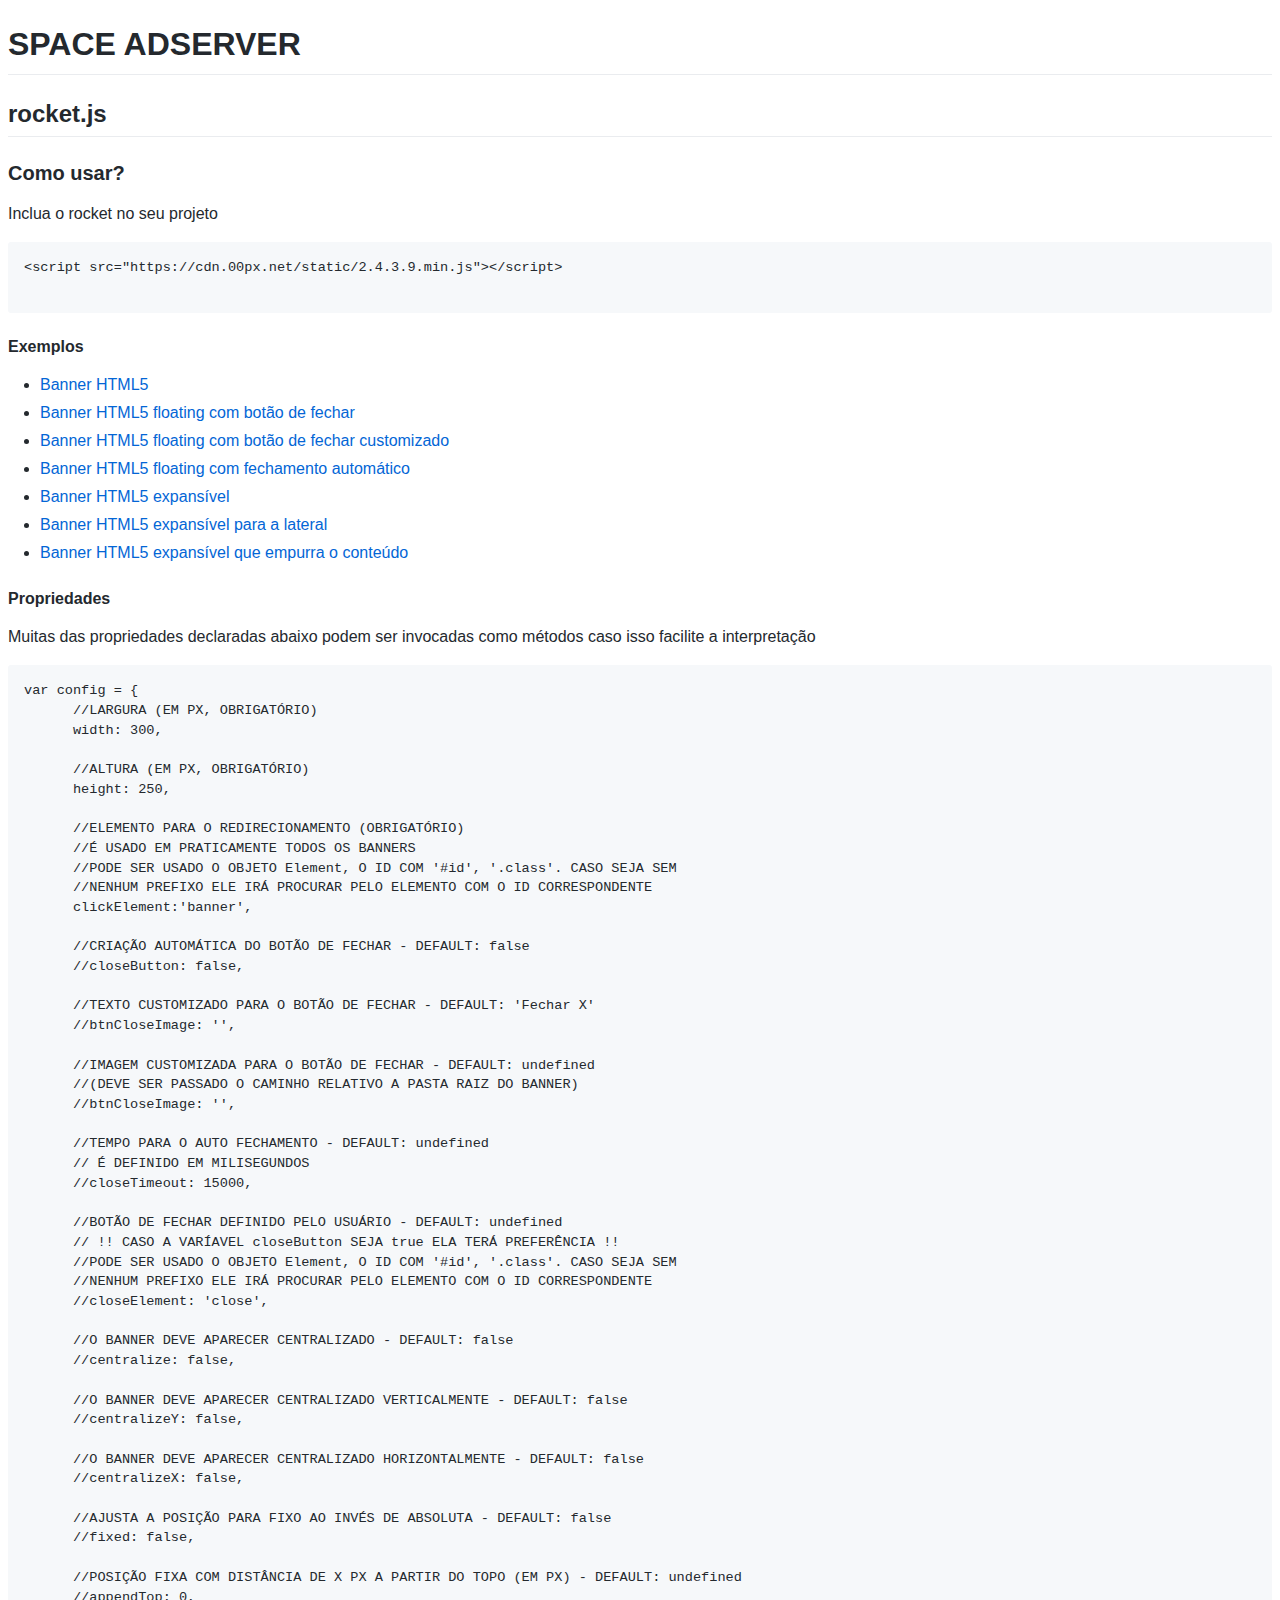
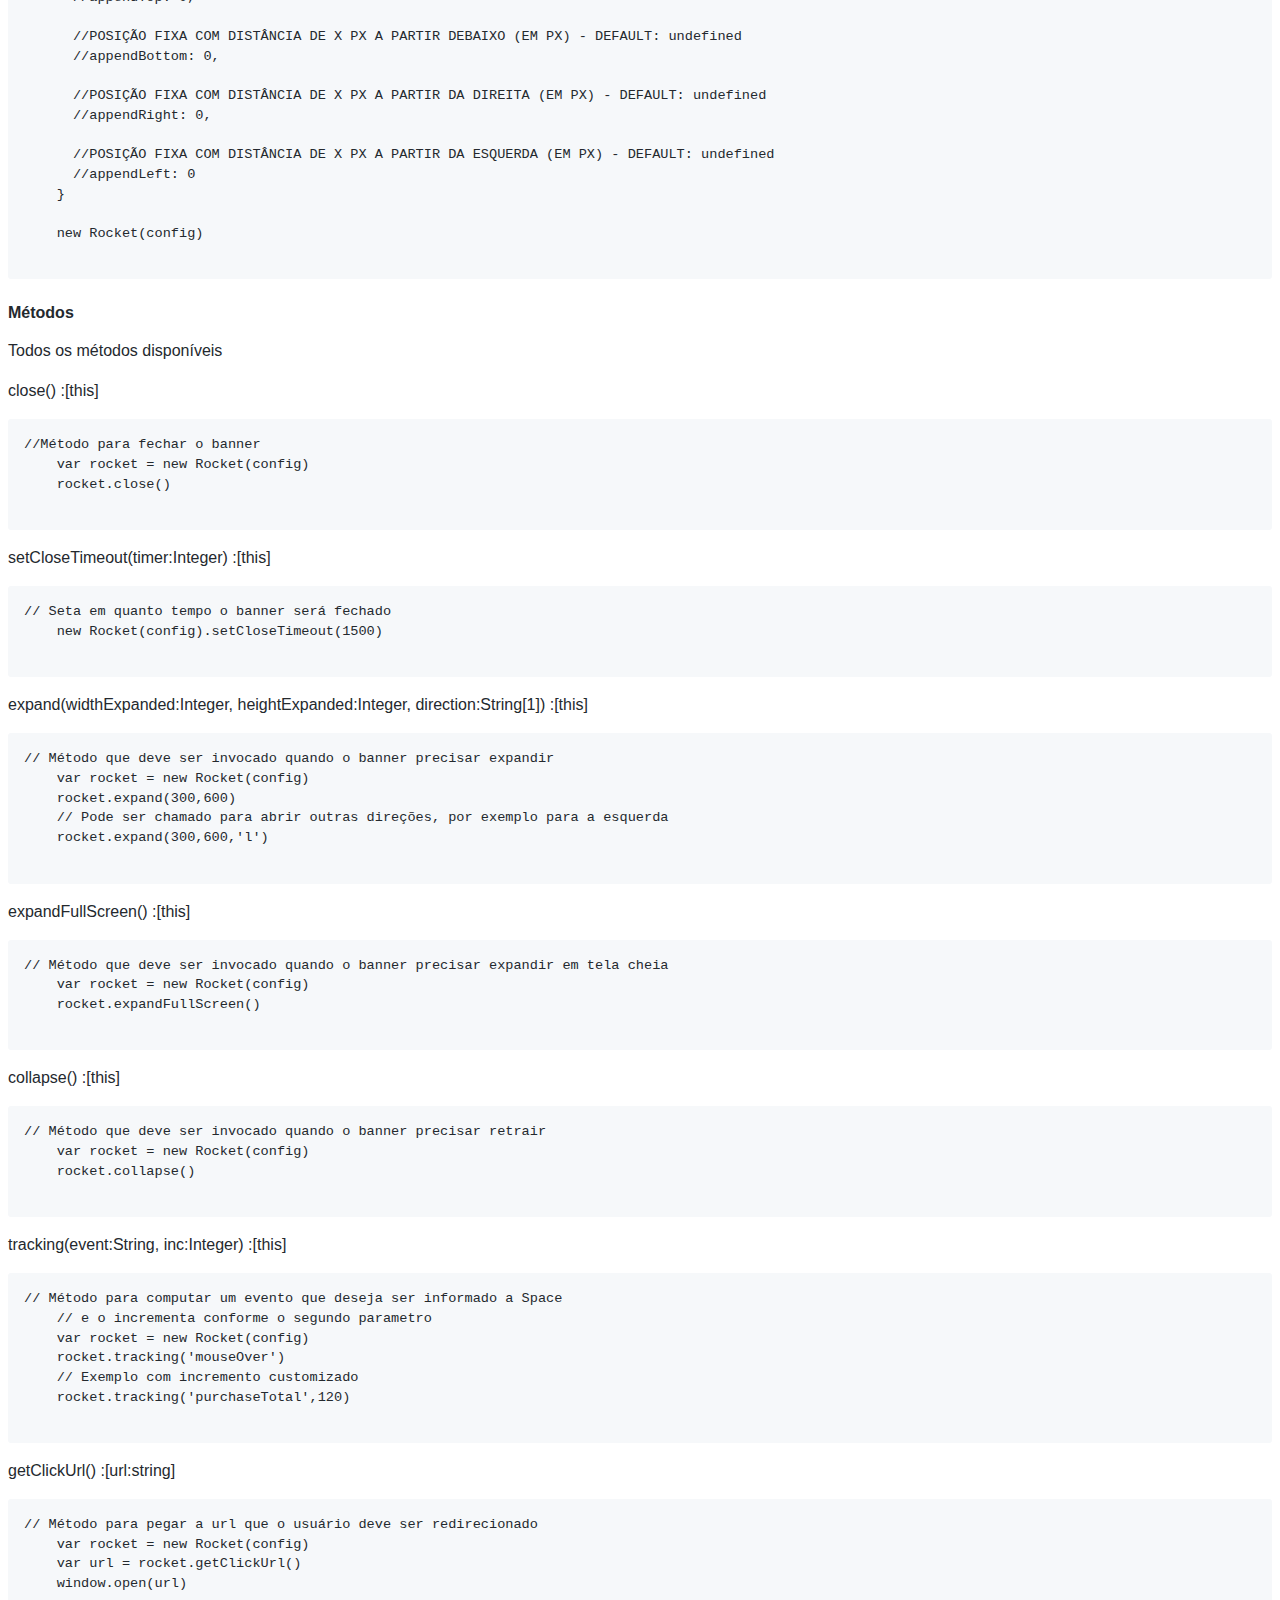
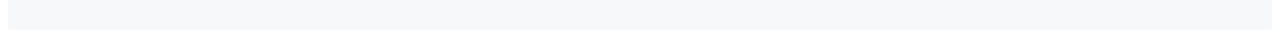
==== commit 21f8af7f: "Updated to current version" ====
--- a/docs/index.html
+++ b/docs/index.html
@@ -27,17 +27,17 @@
     <h2 id="rocketjs">rocket.js</h2>
     <h3 id="comousar">Como usar?</h3>
     <p>Inclua o rocket no seu projeto</p>
-    <pre><code class="demo language-demo">&lt;script src="https://cdn.00px.net/static/2.4.3.3.min.js"&gt;&lt;/script&gt;
+    <pre><code class="demo language-demo">&lt;script src="https://cdn.00px.net/static/2.4.3.9.min.js"&gt;&lt;/script&gt;
     </code></pre>
     <h4 id="exemplos">Exemplos</h4>
     <ul>
-    <li><a href="https://spaceadx.github.io/doc/html5/">Banner HTML5</a> - <a href="https://raw.githubusercontent.com/spaceadx/doc/master/examples/html5.zip">Download</a></li>
-    <li><a href="https://spaceadx.github.io/doc/floating/">Banner HTML5 floating com botão de fechar</a> - <a href="https://raw.githubusercontent.com/spaceadx/doc/master/examples/floating.zip">Download</a></li>
-    <li><a href="https://spaceadx.github.io/doc/floating_custom/">Banner HTML5 floating com botão de fechar customizado</a> - <a href="https://raw.githubusercontent.com/spaceadx/doc/master/examples/floating_custom.zip">Download</a></li>
-    <li><a href="https://spaceadx.github.io/doc/floating_timeout/">Banner HTML5 floating com fechamento automático</a> - <a href="https://raw.githubusercontent.com/spaceadx/doc/master/examples/floating_timeout.zip">Download</a></li>
-    <li><a href="https://spaceadx.github.io/doc/expansivel/">Banner HTML5 expansível</a> - <a href="https://raw.githubusercontent.com/spaceadx/doc/master/examples/expansivel.zip">Download</a></li>
-    <li><a href="https://spaceadx.github.io/doc/expansivel_left/">Banner HTML5 expansível para a lateral</a> - <a href="https://raw.githubusercontent.com/spaceadx/doc/master/examples/expansivel_left.zip">Download</a></li>
-    <li><a href="https://spaceadx.github.io/doc/expansivel_push/">Banner HTML5 expansível que empurra o conteúdo</a> - <a href="https://raw.githubusercontent.com/spaceadx/doc/master/examples/expansivel_push.zip">Download</a></li>
+    <li><a href="https://spaceadx.github.io/doc/html5/">Banner HTML5</a></li>
+    <li><a href="https://spaceadx.github.io/doc/floating/">Banner HTML5 floating com botão de fechar</a></li>
+    <li><a href="https://spaceadx.github.io/doc/floating_custom/">Banner HTML5 floating com botão de fechar customizado</a></li>
+    <li><a href="https://spaceadx.github.io/doc/floating_timeout/">Banner HTML5 floating com fechamento automático</a></li>
+    <li><a href="https://spaceadx.github.io/doc/expansivel/">Banner HTML5 expansível</a></li>
+    <li><a href="https://spaceadx.github.io/doc/expansivel_left/">Banner HTML5 expansível para a lateral</a></li>
+    <li><a href="https://spaceadx.github.io/doc/expansivel_push/">Banner HTML5 expansível que empurra o conteúdo</a></li>
     </ul>
     <h4 id="propriedades">Propriedades</h4>
     <p>Muitas das propriedades declaradas abaixo podem ser invocadas como métodos caso isso facilite a interpretação</p>
@@ -119,6 +119,11 @@
     // Pode ser chamado para abrir outras direções, por exemplo para a esquerda
     rocket.expand(300,600,'l')
     </code></pre>
+    <p>expandFullScreen() :[this]</p>
+    <pre><code>// Método que deve ser invocado quando o banner precisar expandir em tela cheia
+    var rocket = new Rocket(config)
+    rocket.expandFullScreen()
+    </code></pre>
     <p>collapse() :[this]</p>
     <pre><code>// Método que deve ser invocado quando o banner precisar retrair
     var rocket = new Rocket(config)
@@ -132,5 +137,11 @@
     // Exemplo com incremento customizado
     rocket.tracking('purchaseTotal',120)
     </code></pre>
+    <p>getClickUrl() :[url:string]</p>
+    <pre><code>// Método para pegar a url que o usuário deve ser redirecionado
+    var rocket = new Rocket(config)
+    var url = rocket.getClickUrl()
+    window.open(url)
+    </code></pre>
   </body>
 </html>